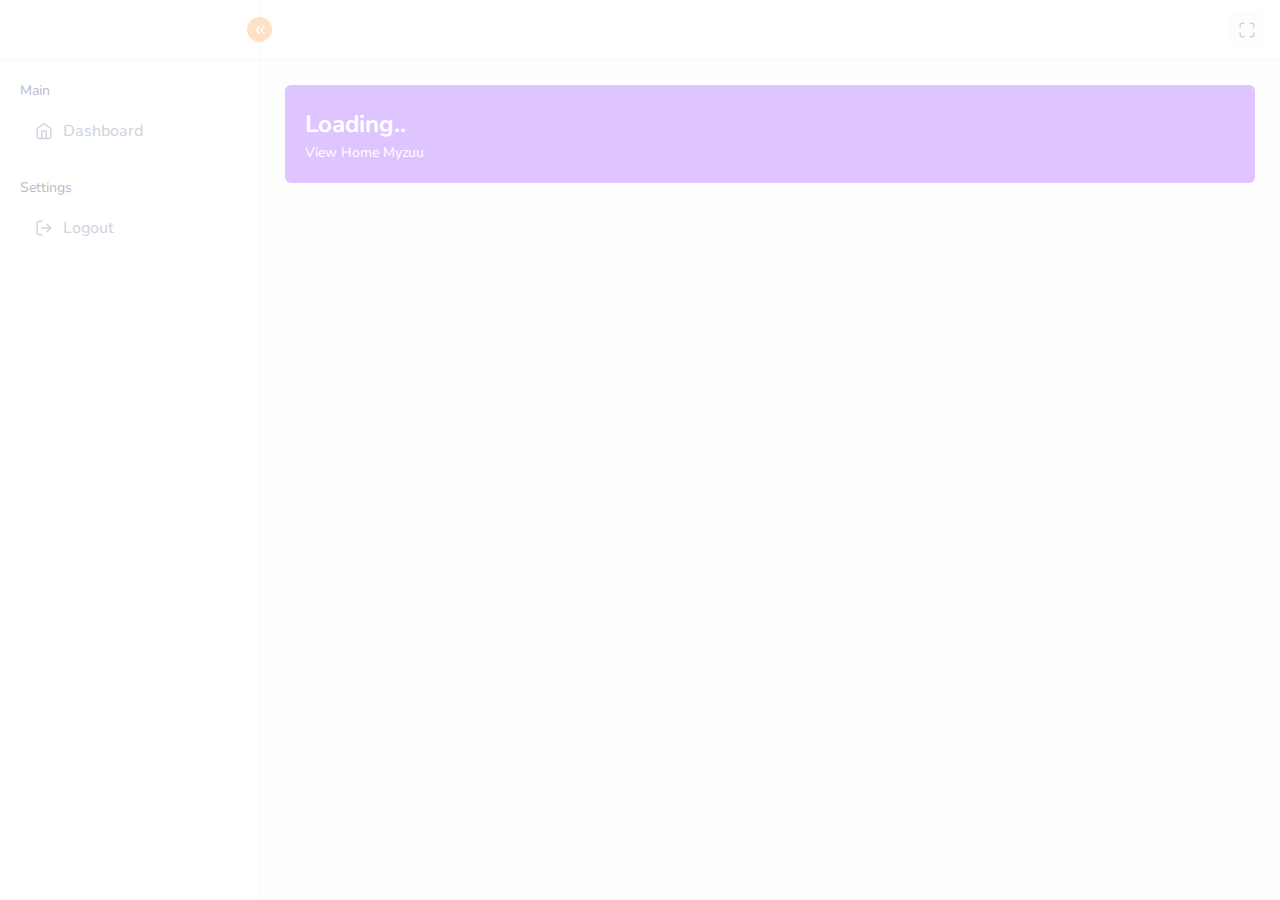
==== index.html @ 6737afce "first commit" ====
<!DOCTYPE html>
<html lang="en">

<head>
    <meta charset="utf-8">
    <meta name="viewport" content="width=device-width, initial-scale=1.0, user-scalable=0">
    <title>Myzuu Admin</title>

</head>

<body>
    <div id="global-loader">
        <div class="whirly-loader"> </div>
    </div>

    <div class="main-wrapper">

        <div id="sidebar"></div>

        <div class="page-wrapper">
            <div class="content">

                <div class="row">

                    <iframe src="iframe/home/" class="col-12 d-flex" frameborder="0" allowfullscreen></iframe>
                </div>

                <!-- Row --
                <div class="row">
                    <a href="/view/home/" class="col-lg-3 col-sm-6 col-12">
                        <div class="dash-widget">
                            <div class="dash-widgetimg">
                                <span><i class="ri-eye-line"></i></span>
                            </div>
                            <div class="dash-widgetcontent">
                                <h6>Total View Aplikasi</h6>
                            </div>
                        </div>
                    </a>

                    <a href="/view/profile/" class="col-lg-3 col-sm-6 col-12">
                        <div class="dash-widget">
                            <div class="dash-widgetimg">
                                <span><i class="ri-eye-line"></i></span>
                            </div>
                            <div class="dash-widgetcontent">
                                <h6>Total View Profile</h6>
                            </div>
                        </div>
                    </a>

                </div>
                <!-- Row -->



            </div>
        </div>
    </div>

    <script src="https://www.gstatic.com/firebasejs/3.7.1/firebase.js"></script>
    <script src="/assets/plugins/firebase/home/firebase.min.js"></script>

    <script src="https://cdn.plyr.io/3.4.6/plyr.js"></script>
    <script src="https://code.jquery.com/jquery-3.6.0.min.js" integrity="sha256-/xUj+3OJU5yExlq6GSYGSHk7tPXikynS7ogEvDej/m4=" crossorigin="anonymous"></script>
    <script src="/assets/plugins/data/myzuu.js"></script>

</body>

</html>
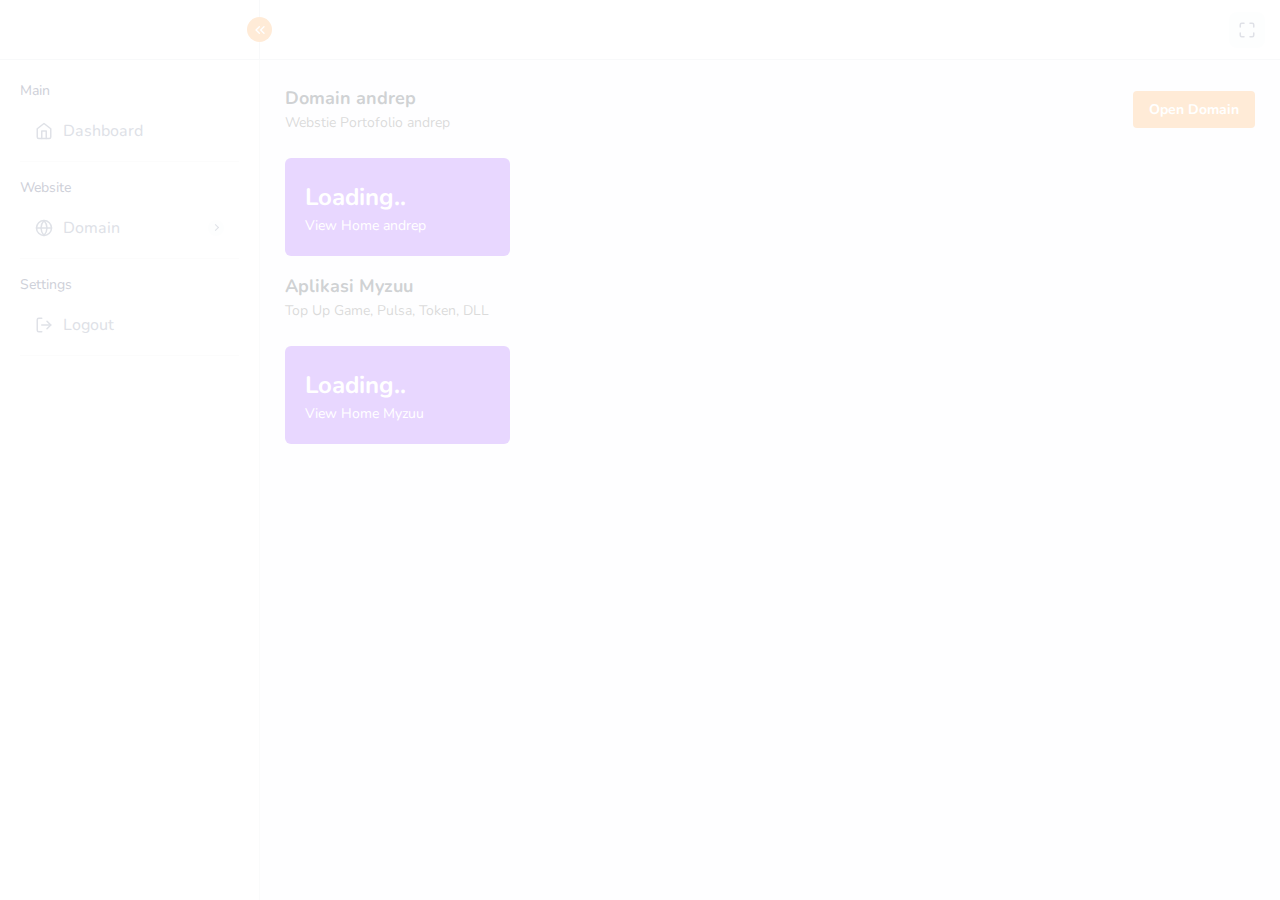
==== commit cacea61f: "first commit" ====
--- a/index.html
+++ b/index.html
@@ -5,7 +5,12 @@
     <meta charset="utf-8">
     <meta name="viewport" content="width=device-width, initial-scale=1.0, user-scalable=0">
     <title>Myzuu Admin</title>
-
+ 
+    <style>
+        iframe {
+            overflow: hidden;
+        }
+    </style>
 </head>
 
 <body>
@@ -19,11 +24,31 @@
 
         <div class="page-wrapper">
             <div class="content">
+                <div class="page-header">
+                    <div class="page-title">
+                        <h4>Domain andrep</h4>
+                        <h6>Webstie Portofolio andrep</h6>
+                    </div>
+                    <div class="page-btn">
+                        <a href="/domain/andrep/" class="btn btn-added">
+                            Open Domain
+                        </a>
+                    </div>
+                </div>
+                <div class="row">
+                    <object type="text/html" data="data/andrep/home/" class="col-lg-3 col-sm-6 col-12 d-flex"></object>
+                </div>
 
+                <div class="page-header">
+                    <div class="page-title">
+                        <h4>Aplikasi Myzuu</h4>
+                        <h6>Top Up Game, Pulsa, Token, DLL</h6>
+                    </div>
+                </div>
                 <div class="row">
+                    <object type="text/html" data="data/myzuu/home/" class="col-lg-3 col-sm-6 col-12 d-flex"></object>
+                </div>
 
-                    <iframe src="iframe/home/" class="col-12 d-flex" frameborder="0" allowfullscreen></iframe>
-                </div>
 
                 <!-- Row --
                 <div class="row">
@@ -58,12 +83,20 @@
         </div>
     </div>
 
+    <!--Firebase-->
+    <script src="https://www.gstatic.com/firebasejs/8.3.0/firebase-app.js"></script>
+    <script src="https://www.gstatic.com/firebasejs/8.3.0/firebase-auth.js"></script>
+    <script src="https://www.gstatic.com/firebasejs/8.3.0/firebase-firestore.js"></script>
+    <script src="/assets/js/login/data.js"></script>
+
     <script src="https://www.gstatic.com/firebasejs/3.7.1/firebase.js"></script>
-    <script src="/assets/plugins/firebase/home/firebase.min.js"></script>
+    <script src="/assets/js/data/main.js"></script>
 
     <script src="https://cdn.plyr.io/3.4.6/plyr.js"></script>
-    <script src="https://code.jquery.com/jquery-3.6.0.min.js" integrity="sha256-/xUj+3OJU5yExlq6GSYGSHk7tPXikynS7ogEvDej/m4=" crossorigin="anonymous"></script>
+    <script src="https://code.jquery.com/jquery-3.6.0.min.js"
+        integrity="sha256-/xUj+3OJU5yExlq6GSYGSHk7tPXikynS7ogEvDej/m4=" crossorigin="anonymous"></script>
     <script src="/assets/plugins/data/myzuu.js"></script>
+
 
 </body>
 
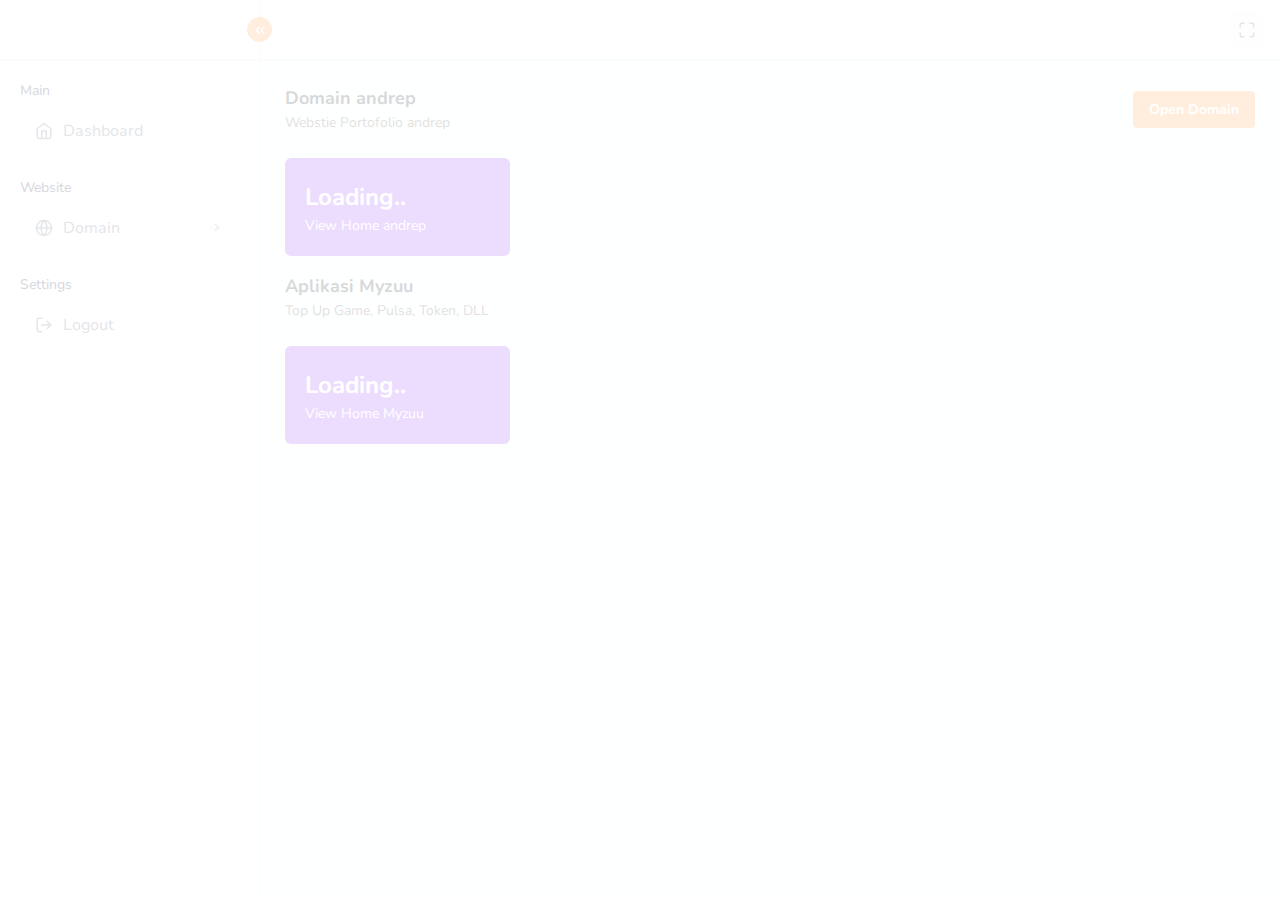
==== commit f3e12007: "first commit" ====
--- a/index.html
+++ b/index.html
@@ -5,6 +5,7 @@
     <meta charset="utf-8">
     <meta name="viewport" content="width=device-width, initial-scale=1.0, user-scalable=0">
     <title>Myzuu Admin</title>
+    <link rel="manifest" href="manifest.json">
  
     <style>
         iframe {
